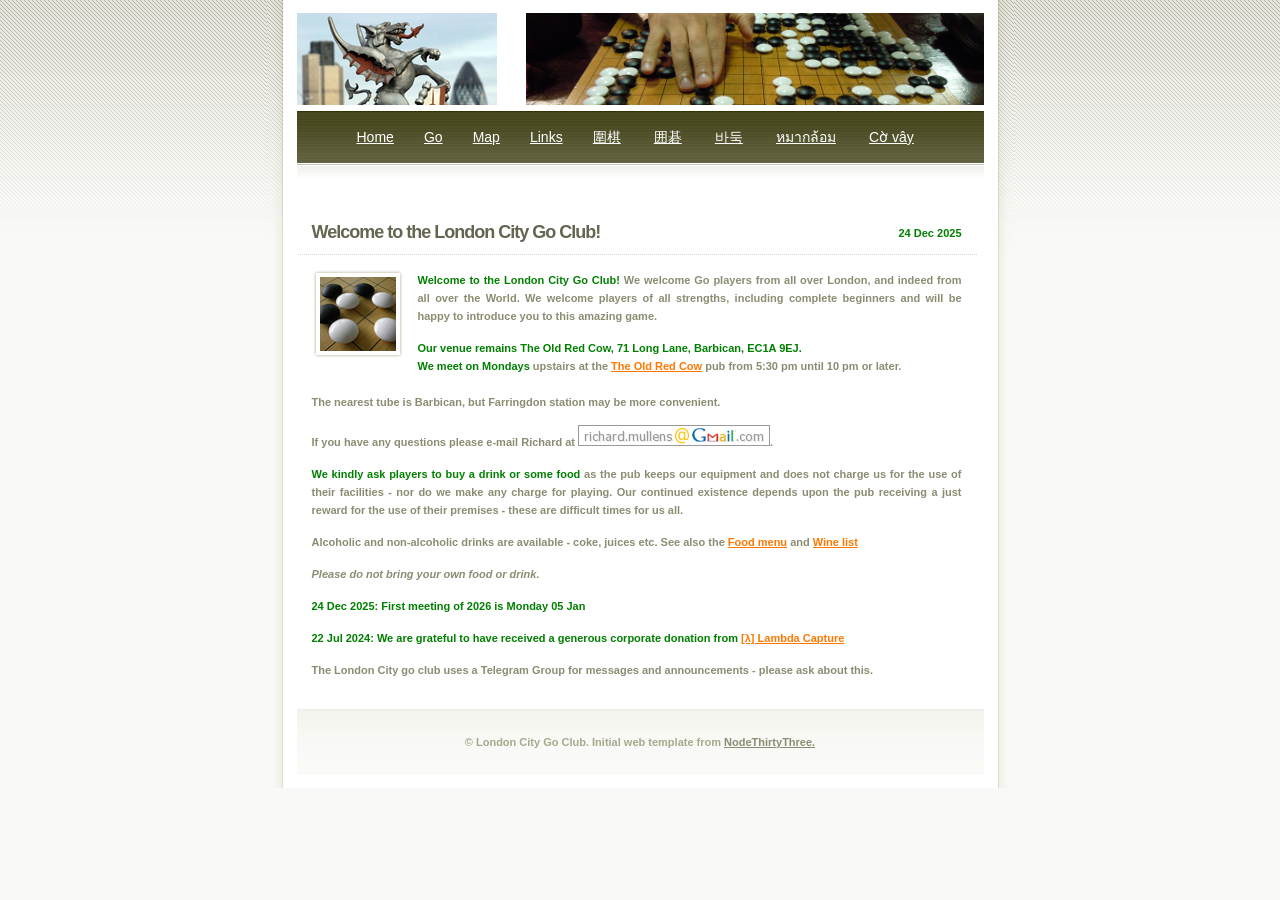
==== index.html @ f1f3a719 "wip: renamed to index" ====
<!DOCTYPE html PUBLIC "-//W3C//DTD XHTML 1.0 Strict//EN" "http://www.w3.org/TR/xhtml1/DTD/xhtml1-strict.dtd">
<html lang="ja">
<head><meta charset="utf-8">
	<title>London City Go Club</title>
	<meta name="keywords" content="Go Igo Weiqi Baduk Maklom 'Cờ vây' London Uk Goplayers Goplaying goban joseki tesuji sente gote fuseki london city EC1" /><meta name="description" content="This website is dedicated to London Go clubs." />
	<link href="default.css" rel="stylesheet" type="text/css" />
	<style>
		.page-section { display: none; }
		.page-section.active { display: block; }
	</style>
	<script>
		function showPage() {
			var hash = window.location.hash.substring(1) || 'home';
			var sections = document.getElementsByClassName('page-section');
			for (var i = 0; i < sections.length; i++) {
				sections[i].classList.remove('active');
			}
			var activeSection = document.getElementById('page-' + hash);
			if (activeSection) {
				activeSection.classList.add('active');
			}
		}
		window.onload = showPage;
		window.onhashchange = showPage;
	</script>
</head>
<body>
<div id="outer">
<div id="upbg"></div>

<div id="inner">
<div id="header"></div>

<div id="splash"></div>

<div id="menu">
<ul>
	<li class="first"><a href="#home">Home</a></li>
	<li><a href="#go">Go</a></li>
<!--	<li><a href="list.html">Mailing List</a></li>	Removed -->
	<li><a href="#map">Map</a></li>
<!--	<li><a href="gallery3">Gallery</a></li>		Removed -->
	<li><a href="#links">Links</a></li>
	<li><a href="#weiqi">圍棋</a></li>
	<li></li>
	<li><a href="#igo">囲碁</a></li>
	<li></li>
	<li><a href="#baduk">바둑</a></li>
	<li></li>
	<li><a href="#maklom">หมากล้อม</a></li>
	<li></li>
	<li><a href="#covay">Cờ vây</a><li>
	<li></li>
</ul>
</div>

<div id="primarycontent">

<!-- HOME PAGE -->
<div id="page-home" class="page-section active">
<div class="post">
<div class="header">
<h3>Welcome to the London City Go Club!</h3>

<div class="date"><font color="green">24 Dec 2025</font></div>
</div>

<div class="content"><img alt="" class="picA floatleft" src="images/kofight.jpg" />
<p><strong><font color="green">Welcome to the London City Go Club!</font> We welcome Go players from all over London, and indeed from all over the World. We welcome players of all strengths, including complete beginners and will be happy to introduce you to this amazing game. </strong></p>
<strong> </strong>

<strong><font color="green">Our venue remains The Old Red Cow, 71 Long Lane, Barbican, EC1A 9EJ.<br/>
We meet on Mondays</font> upstairs at the <a href="https://www.oldredcow.co.uk/">The Old Red Cow</a> pub from 5:30 pm until 10 pm or later.<br><br>The nearest tube is Barbican, but Farringdon station may be more convenient.</strong></p>
<strong> </strong>

<p><strong>If you have any questions please e-mail Richard at <img border="0" src="mullens.png" />. </strong></p>
<strong> </strong>

<p><strong><font color="green">We kindly ask players to buy a drink or some food</font> as the pub keeps our equipment and does not charge us for the use of their facilities - nor do we make any charge for playing.  Our continued existence depends upon the pub receiving a just reward for the use of their premises - these are difficult times for us all.</strong></p>
<strong> </strong>

<p><strong>Alcoholic and non-alcoholic drinks are available - coke, juices etc. See also the <a href="https://www.oldredcow.co.uk/food">Food menu</a> and <a href="https://www.oldredcow.co.uk/wine">Wine list</a> </strong></p>
<strong> </strong>

<p><strong><i>Please do not bring your own food or drink.</i></strong></p>
<strong> </strong>

 <!--
 <p><strong><font color="red">I regret to announce that at our last meeting we were told that the <a href=https://www.innofcourt.co.uk/>Inn of Court Pub</a> where we have met for the last 12+ years would close permanently on Friday 23'rd of December 2022.  Meetings are  therefore suspended until we find a new place to meet.  If anyone has any suggestions, then please get in touch.<br/><br/>
In the meantime we would like to thank the players from very many countries who have visited us.  It has been a real privilege to have met you all.</font></strong></p>
-->
<p><strong><font color="green">24 Dec 2025: First meeting of 2026 is Monday 05 Jan </font></strong><p>
<p><strong><font color="green">22 Jul 2024: We are grateful to have received a generous corporate donation from </font><a href="https://lambda-capture.com" target="_blank">[λ] Lambda Capture</a></strong><p>
<p><strong>The London City go club uses a Telegram Group for messages and announcements - please ask about this.</strong></p>

<strong> </strong></div>
<strong><!-- <div class="footer">
					<ul>
						<li class="printerfriendly"><a href="#">Printer Friendly</a></li>
					</ul>
				</div>
				--> </strong></div>
<strong><!-- primary content end --> </strong>
</div>

<!-- GO PAGE -->
<div id="page-go" class="page-section">
<div class="post">
<center>
<h1>The Game of Go</h1>
<table width="80%">
<tr>
<td>
<h3>Origins</h3>
<p>
Go is an ancient game which originated in China about 4,000 years ago and is said to be the world's oldest board game.  Since then it has gained in popularity, mainly in the Orient, and to some extent in the West in the last 100 years.  Like the game of Chess in the West, the game of Go, or Weiqi as the Chinese call it, is just as well known in Asia and appears in newspapers and on television.  It is very popular in Japan (where it is called I-Go or just Go), and Korea (where it is called Baduk).  In China, Japan and Korea there are professional players who compete in tournaments for large cash prizes - Go is a serious game!  Having said that, for every serious professional there are literally thousands of keen amateur players, of varying abilities - but they all have a lot of fun.  Go is a serious mind sport, but it is also fun to play.
</p>

<h3>Strategy</h3>
Go is primarly a game of strategic thinking, like chess.  Also, again like chess, it is played between two players on a board with black and white pieces who take it in turn to make moves.  This is about as far as the comparison with chess can be taken, for Go differs in many ways.  The first most noticable difference are the pieces, called <i>stones</i>, which are all identical (apart from being black or white that is):
<br><br>
<center>	<img src="ko.jpg">  </center>
<br><br>
Once placed on the board, they do not move, unless they are captured (then they are removed).  Another major difference is the size of the playing field.  In chess there are 64 squares (8x8), but in Go there are 361 intersections (19x19) - that's right - the stones are played on the intersections not the squares.  This massive increase in playing area means that the number of combinations in Go are astronomically more than chess.  This is one reason that computers are nowhere near close to beating the top players, because it is just not possible to "read out" all the variations and pick the best one, as there are too many variations to compute.  To be a good Go player means to try to read as many variations, yes, but also to rely on instinct and recognition of "good shapes".  Seeing patterns on the board and potential patterns and how they relate to each other is something humans are good at but not so good for computers.

<h3>Rules</h3>
The rules of Go are exceptionally simple and can be taught to anyone in about five minutes.  To master the game of Go however takes much much longer!  For a simple guide to the rules see <a href="http://senseis.xmp.net/?RulesOfGoIntroductory">Sensei's Site</a>.



</td>
</tr>
</table>
</center>
</div>
</div>

<!-- MAP PAGE -->
<div id="page-map" class="page-section">
<div class="post">
<center>
<img src="OldRedCowMap.png" width=688><br />
<small><a href="https://www.openstreetmap.org/#map=19/51.51973/-0.09925" style="color:#0000FF;text-align:left">The pub is at the intersection of Long Lane and Hayne Street</a></small>
</center>
</div>
</div>

<!-- LINKS PAGE -->
<div id="page-links" class="page-section">
<div class="post">
<center>
<h1>Go Links</h1>

<table width="80%">
<tr><td><h3>Beginner's Resources</h3></tr></td>
<tr>
 <td>	Sensei's Rules of Go	</td>
 <td>	<a href="http://senseis.xmp.net/?RulesOfGoIntroductory">http://senseis.xmp.net/?RulesOfGoIntroductory</a></td>
</tr>
<tr>
 <td>	Sensei's Beginner's Pages</td>
 <td>	<a href="http://senseis.xmp.net/?PagesForBeginners">http://senseis.xmp.net/?PagesForBeginners</a></td>
</tr>
<tr>
 <td> Learn Go </td>
 <td> <a href="http://www.learngo.co.uk/">http://www.learngo.co.uk/</a>  </td>
</tr>

<tr><td><h3> Internet Go Servers </h3></td></tr>
<tr>
 <td>	KGS - Kiseido Go Server </td>
 <td>	<a href="http://www.gokgs.com/">http://www.gokgs.com/</a> </td>
</tr>♥
<tr>
 <td>	KGS Player Statistics </td>
 <td> <a href="http://kgsstats.com/">http://kgsstats.com/</a> </td>
</tr>
<tr>
 <td>	KGS Player Map </td>
 <td> <a href="http://kgs-map.tasuki.org/">http://kgs-map.tasuki.org/</a> </td>
</tr>
<tr>
 <td>	IGS (PandaNet) </td>
 <td>	<a href="http://www.pandanet.co.jp/English/">http://www.pandanet.co.jp/English/</a> </td>
</tr>
<tr>
 <td>	ORO (WBaduk)	</td>
 <td>	<a href="http://www.wbaduk.com/">http://www.wbaduk.com/</a> </td>
</tr>

<tr><td><H3>Turn-Based Go Servers</H3></tr></td>
<tr>
 <td> OGS - Online Go Server</td>
 <td> <a href=""></a>  </td>
</tr>
<tr>
 <td> Dragon </td>
 <td> <a href="http://www.dragongoserver.net/">http://www.dragongoserver.net/</a>  </td>
</tr>
<tr>
 <td> It's Your Turn</td>
 <td> <a href="http://www.itsyourturn.com/">http://www.itsyourturn.com/</a>  </td>
</tr>

<tr><td><h3>Organisations</h3></tr></td>
<tr>
 <td> BGA - British Go Association </td>
 <td>  <a href="http://www.britgo.org/">http://www.britgo.org/</a>  </td>
</tr>
<tr>
 <td> EGF - European Go Federation</td>
 <td> <a href="http://www.eurogofed.org/">http://www.eurogofed.org/</a>  </td>
</tr>
<tr>
 <td> FFG - Federation Francaise de Go</td>
 <td> <a href="http://ffg.jeudego.org/">http://ffg.jeudego.org/</a>  </td>
</tr>
<tr>
 <td> Nihon Kiin (Mainly Japanese)</td>
 <td> <a href="http://www.nihonkiin.or.jp/">http://www.nihonkiin.or.jp/</a>  </td>
</tr>
<tr>
 <td> GoChess (Mainly Chinese)</td>
 <td> <a href="http://www.gochess.cn/">http://www.gochess.cn/</a>  </td>
</tr>
<tr>
 <td> Korean Baduk Association (Mainly Korean) </td>
 <td> <a href="http://www.baduk.or.kr/">http://www.baduk.or.kr/</a>  </td>
</tr>
<tr>
 <td> Baduk Academy </td>
 <td> <a href="http://www.baduk-academy.com/">http://www.baduk-academy.com/</a> </td>
</tr>

<tr><td><H3>Software and Databases</H3></tr></td>
<tr>
 <td> SunXi's Go Screensaver</td>
 <td> <a href="http://sunxi.free.fr/">http://sunxi.free.fr/ </a>  </td>
</tr>
<tr>
 <td> GoGod</td>
 <td> <a href="http://www.gogod.co.uk/">http://www.gogod.co.uk/</a></td>
</tr>
<tr>
 <td> GoBase</td>
 <td> <a href="http://gobase.org/">http://gobase.org/</a></td>
</tr>
<tr>
 <td> European Go Tournamet's in Europe</td>
 <td> <a href="http://www.europeangodatabase.eu/EGD/">http://www.europeangodatabase.eu/EGD/</a>  </td>
</tr>
<tr>
 <td> SmartGo </td>
 <td> <a href="http://www.smartgo.com/en/index.htm">http://www.smartgo.com/en/index.htm</a>  </td>
</tr>
<tr>
 <td> GoGui </td>
 <td> <a href="http://gogui.sourceforge.net/">http://gogui.sourceforge.net/</a>  </td>
</tr>
<tr>
 <td> MOGO </td>
 <td> <a href="http://www.lri.fr/~gelly/MoGo.htm">http://www.lri.fr/~gelly/MoGo.htm</a>  </td>
</tr>

<tr><td><H3>Books</H3><tr><td>
<tr>
 <td> Kiseido Publishers</td>
 <td> <a href="http://www.kiseido.com/">http://www.kiseido.com/</a>  </td>
</tr>
<tr>
 <td> Carlton's Go Bibliography</td>
 <td> <a href="http://www.gobooks.info/bib-difficulty.html">http://www.gobooks.info/bib-difficulty.html</a>  </td>
</tr>
<tr>
 <td> US Go Bookshelf</td>
 <td> <a href="http://www.usgo.org/resources/books.html">http://www.usgo.org/resources/books.html</a>  </td>
</tr>

<tr><td><H3>People and Players</H3></tr></td>
<tr>
 <td>Alexander Dinerstein </td>
 <td> <a href="http://breakfast.go4go.net/?id=3">http://breakfast.go4go.net/?id=3</a></td>
</tr>
<tr>
 <td> Falling Stones are not Heavy</td>
 <td> <a href="http://fallingstones.wordpress.com/category/weiqigobaduk/">http://fallingstones.wordpress.com/category/weiqigobaduk/</a>  </td>
</tr>
<tr>
 <td> Nicholas Trigault</td>
 <td> <a href="http://en.wikipedia.org/wiki/Nicolas_Trigault">http://en.wikipedia.org/wiki/Nicolas_Trigault</a>  </td>
</tr>
<tr>
 <td> Guo Juan</td>
 <td> <a href="http://internetgoschool.com/">http://internetgoschool.com/</a></td>
</tr>


<tr><td><H3>Miscellaneous</H3></tr></td>
<tr>
 <td> Go Sensations</td>
 <td> <a href="http://www.gosensations.com/">http://www.gosensations.com/</a>  </td>
</tr>
</table>
</center>
</div>
</div>

<!-- WEIQI PAGE (Chinese) -->
<div id="page-weiqi" class="page-section">
<div class="post">
<div class="content">
<img align=right src=GoStamp_150.png>
<font size=+2>
在英国下围棋?<br/><br/>

你知道吗...<br/><br/>
全英各地有近百家围棋会所<br/><br/>
每年举行四十多场围棋比赛<br/><br/>
无论你是...<br/><br/>
初学者希望提高围棋水平<br/><br/>
或是...<br/><br/>
棋中高手想切磋围棋技艺<br/><br/>
你都可以参加就近的会所<br/><br/>
以棋会友享受围棋的乐趣<br/><br/>

详情请登录英国围棋协会网站 <br><br><a href=http://www.britgo.org/>British Go Association</a><br/>
<br/>
<br/>
<br/>
<br/>
</font>
With thanks to Psychee for the idea and language skills.
</div>
</div>
</div>

<!-- IGO PAGE (Japanese) -->
<div id="page-igo" class="page-section">
<div class="post">
<div class="content">
<img align=right size=80% src=geishas.jpg>
<font size=+1>
<br><br><br><br><br>
イギリスで囲碁を打ちませんか？<br><br>

イギリスには囲碁クラブが全国で100<br><br>
箇所近くあり、大会は毎年40回ぐらい行われます。<br><br>

初心者から上級者まで大歓迎！<br><br>
近くの囲碁クラブを覗いてみてはいかがですか？<br><br>

詳しくは <a href=http://www.britgo.org/>British Go Association</a> のホームページへどうぞ。

<br/>
<br/>
<br/>
<br/>
</font>
With thanks to Paul for the translation.
</div>
</div>
</div>

<!-- BADUK PAGE (Korean) -->
<div id="page-baduk" class="page-section">
<div class="post">
<div class="content">
<img align=right width="220" height="387" src=koreanstamps.jpg>
<font size=+1>
UK에서 바둑을 두고 싶으신가요?<br/><br/>



UK에는 100개에 달하는 바둑 클럽이 있습니다.<br/><br>

매년 40개가 넘는 토너먼트가 열리고 있기도 하고요.<br/><br/>



당신이 초보자라면 당신의 실력을 늘리기 위해 공부 할 수 있고, 당신의 실력이 강하다면 당신과 비슷한 실력의 사람들과 대국 할 수 있습니다.<br/><br/>



친구를 만들거나, 즐거운 시간을 보내기 위해 가까운 클럽을 찾아주세요.<br/><br/>



더 많은 정보가 궁금하시다면    <a href=http://www.britgo.org/>British Go Association</a> <br/>이 곳을 참조해주세요.<br/>

<br/>
<br/>
<br/>
</font>
With thanks to Kang for the translation.
</div>
</div>
</div>

<!-- MAKLOM PAGE (Thai) -->
<div id="page-maklom" class="page-section">
<div class="post">
<div class="content">
<img align=right src=GoStamp_150.png>
<font size=+0>


ยินดีต้อนรับสู่เว็บไซต์ของสโมสร London City Go<br/>
เราจะพบกันทุกวันจันทร์ เวลา 17:30 น. ขึ้นไปที่ผับ Old Red Cow เลขที่ 71 Long Lane, Barbican, EC1A 9EJ เพื่อเล่นไพ่มาลอม<br>
เรายินดีต้อนรับผู้เล่นทุกสัญชาติและทุกระดับความสามารถ และหวังว่าคุณจะมาเยี่ยมชมเรา<br/>

หากต้องการข้อมูลเพิ่มเติมเกี่ยวกับสโมสรไพ่มาลอมในสหราชอาณาจักร โปรดดูที่
<br><br><a href=http://www.britgo.org/>British Go Association</a><br/>



<br/>
<br/>
<br/>
<br/>
</font>
</div>
</div>
</div>

<!-- COVAY PAGE (Vietnamese) -->
<div id="page-covay" class="page-section">
<div class="post">
<div class="content">
<img align=right src=GoStamp_150.png>
<font size=+0>


Chào mừng đến với trang web Câu lạc bộ Cờ vây Thành phố Luân Đôn<br/>
Chúng tôi gặp nhau vào thứ Hai hàng tuần từ 17:30, trên lầu tại quán rượu Old Red Cow - 71 Long Lane, Barbican, EC1A 9EJ<br>
Chúng tôi chào đón người chơi thuộc mọi quốc tịch và khả năng. Và mong bạn sẽ đến thăm chúng tôi.<br/>

Để biết thêm thông tin về cách chơi Cờ vây ở Anh, vui lòng truy cập:
<br><br><a href=http://www.britgo.org/>British Go Association</a><br/>



<br/>
<br/>
<br/>
<br/>
</font>
</div>
</div>
</div>

</div>

<div id="footer"><strong>&copy; London City Go Club. Initial web template from <a href="http://www.nodethirtythree.com/">NodeThirtyThree. </a></strong></div>
</div>
</div>
</body>
</html>
---- default.css ----
/*

	terrafirma1.0 by nodethirtythree design
	http://www.nodethirtythree.com

*/


{
padding: 0px;
margin: 0px;
}

html { height: 100% }
body { height: 100% width: 100%; margin: 0px; padding: 0px }
#map_canvas { height: 100% }


body
{
background: #F9F9F7 url('images/a1.gif') repeat-x;
font-size: 11px;
font-family: "trebuchet ms", helvetica, sans-serif;
color: #8C8C73;
line-height: 18px;
height: 100%; width: 100%; margin: 0px; padding: 0px;
}


a
{
color: #FF7800;
text-decoration: underline;
}

a:hover
{
text-decoration: none;
}

sup
{
font-size: 0.5em;
}


p
{
margin-bottom: 14px;
text-align: justify;
}

img.picA
{
position: relative;
top: -2px;
background: url('images/a47.gif') no-repeat;
width: 76px;
height: 74px;
padding: 8px;
}

img.picB
{
position: relative;
top: -2px;
background: url('images/a26.gif') no-repeat;
width: 146px;
height: 75px;
padding: 7px;
}

img.floatleft
{
float: left;
margin: 0px 14px 3px 0px;
}


ul.linklist
{
list-style: none;
}

ul.linklist li
{
border-top: solid 1px #EEEEEE;
padding-top: 5px;
margin: 5px 0px 0px 0px;
}

ul.linklist li.first
{
border-top: 0px;
margin-top: 0px;
padding-top: 0px;
}

#upbg
{
position: absolute;
top: 0px;
left: 0px;
background: #fff url('images/upbg.gif') no-repeat;
width: 747px;
height: 264px;
z-index: 1;
}

#outer
{
position: relative;
width: 747px;
margin: 0 auto;
background: #fff url('images/abg.gif') repeat-y;
}

#inner
{
position: relative;
padding: 13px 30px 13px 30px;
z-index: 2;
}

#header
{
position: absolute;
background: #FFFFFF url('images/citydragon.jpg') no-repeat;
width: 217px;
height: 92px;
color: #fff;
padding-left: 30px;
}

#header span
{
font-weight: normal;
}

#header h1
{
position: absolute;
font-size: 23px;
letter-spacing: -1px;
top: 30px;
height: 92px;
}

#header h2
{
position: absolute;
font-size: 10px;
font-weight: normal;
color: #FCE2CA;
top: 51px;
}

#header sup
{
color: #FCE2CA;
}

#splash
{
position: absolute;
right: 30px;
background: #EAEAE2 url('images/goban.png') no-repeat;
width: 458px;
height: 92px;
}

#menu
{
position: relative;
background: #46461F url('images/a16.gif') repeat-x;
height: 67px;
padding: 0px 20px 0px 5px;
margin: 98px 0px 20px 0px;
}

#menu ul
{
}

#menu ul li
{
display: inline;
line-height: 52px;
padding-left: 3px;
}

#menu ul li.first
{
border-left: 0px;
}

#menu ul li a
{
background-color: transparent;
background-repeat: repeat-x;
padding: 8px 12px 8px 12px;
font-size: 14px;
color: #fff;
font-weight: normal;
}

#menu ul li a:hover
{
background: #fff url('images/a18.gif') repeat-x top;
color: #4A4A24;
text-decoration: none;
}

#date
{
position: absolute;
top: 0px;
line-height: 52px;
color: #BDBDA2;
right: 30px;
font-weight: bold;
font-size: 12px;
letter-spacing: -1px;
}

#secondarycontent
{
position: relative;
width: 280px;
float: right;
}

#secondarycontent h3
{
position: relative;
top: 4px;
font-size: 16px;
line-height: 25px;
color: #656551;
letter-spacing: -1px;
background: url('images/a22.gif') bottom repeat-x;
padding: 0px 0px 10px 10px;
margin-bottom: 20px;
}

#secondarycontent .content
{
padding: 0px 10px 0px 10px;
margin-bottom: 20px;
}

#primarycontent
{
position: relative;
width: 680px;
float: left;
}

#primarycontent h3
{
position: relative;
top: 4px;
font-size: 18px;
line-height: 25px;
color: #656551;
letter-spacing: -1px;
background: url('images/a22.gif') bottom repeat-x;
padding: 0px 0px 10px 15px;
margin-bottom: 20px;
}

#primarycontent .content
{
padding: 0px 15px 0px 15px;
margin-bottom: 20px;
}

#primarycontent .post
{
margin-bottom: 30px;
}

#primarycontent .post .header
{
position: relative;
}

#primarycontent .post .date
{
position: absolute;
right: 15px;
top: 0px;
line-height: 35px;
color: #AFAFA4;
font-weight: bold;
}

#primarycontent .post .content
{
margin-bottom: 0px;
}

#primarycontent .post .footer
{
position: relative;
top: -10px;
background: url('images/a33.gif') repeat-x;
height: 64px;
}

#primarycontent .post .footer ul
{
list-style: none;
position: absolute;
right: 15px;
bottom: 15px;
}

#primarycontent .post .footer ul li
{
display: inline;
line-height: 14px;
padding-left: 17px;
margin-left: 25px;
background-repeat: no-repeat;
background-position: 0px 2px;
}

#primarycontent .post .footer ul li.printerfriendly
{
background-image: url('images/a41.gif');
}

#primarycontent .post .footer ul li.comments
{
background-image: url('images/a36.gif');
}

#primarycontent .post .footer ul li.readmore
{
background-image: url('images/a38.gif');
}

#footer
{
position: relative;
clear: both;
height: 66px;
text-align: center;
line-height: 66px;
background-image: url('images/a50.gif');
color: #A8A88D;
}

#footer a
{
color: #8C8C73;
}
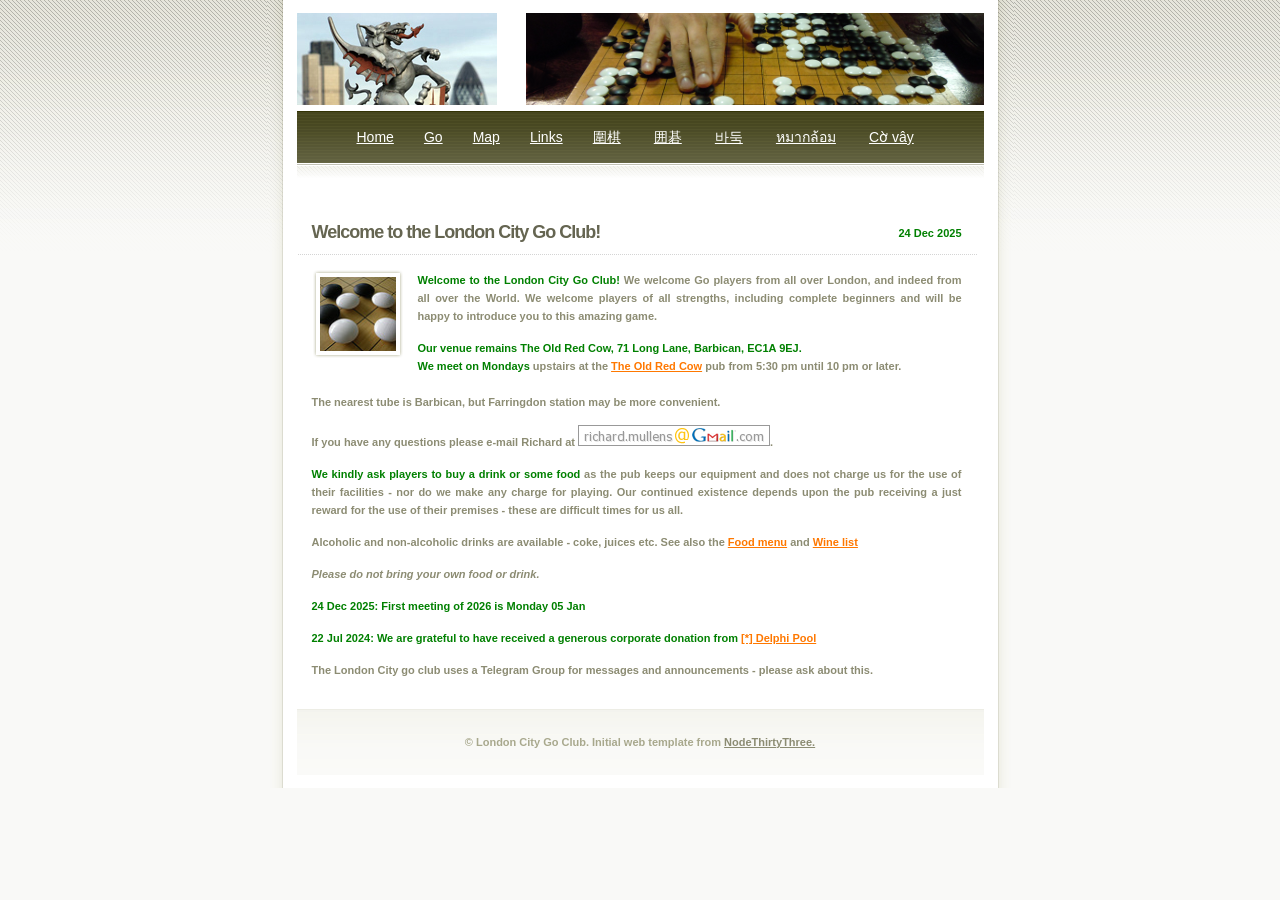
==== commit b5f251c5: "wip: fixed sponsor to latest website" ====
--- a/index.html
+++ b/index.html
@@ -90,7 +90,7 @@
 In the meantime we would like to thank the players from very many countries who have visited us.  It has been a real privilege to have met you all.</font></strong></p>
 -->
 <p><strong><font color="green">24 Dec 2025: First meeting of 2026 is Monday 05 Jan </font></strong><p>
-<p><strong><font color="green">22 Jul 2024: We are grateful to have received a generous corporate donation from </font><a href="https://lambda-capture.com" target="_blank">[λ] Lambda Capture</a></strong><p>
+<p><strong><font color="green">22 Jul 2024: We are grateful to have received a generous corporate donation from </font><a href="https://delphi-pool.com" target="_blank">[*] Delphi Pool</a></strong><p>
 <p><strong>The London City go club uses a Telegram Group for messages and announcements - please ask about this.</strong></p>
 
 <strong> </strong></div>
